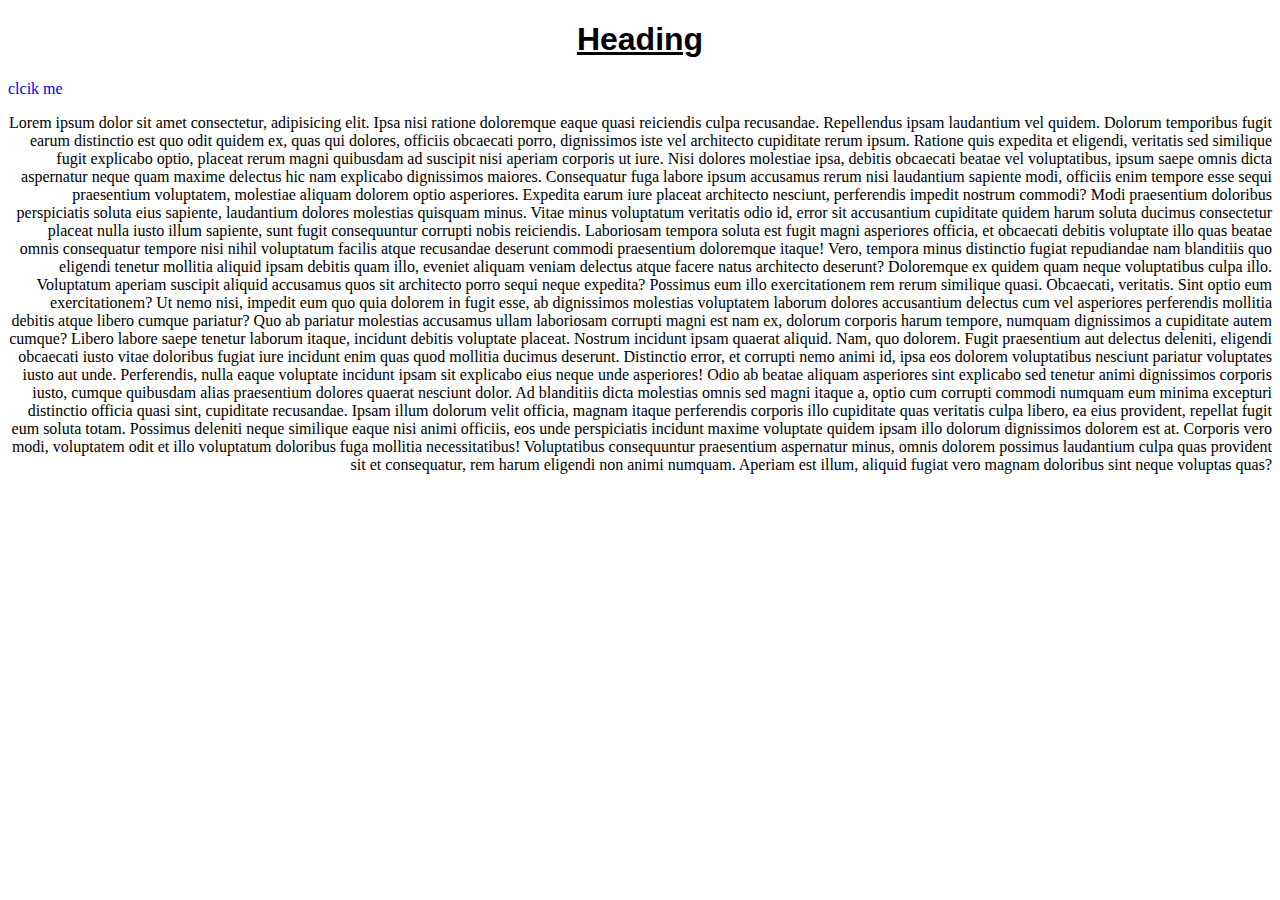
==== 01Text/index.html @ 2146c990 "folder added" ====
<!DOCTYPE html>
<html lang="en">
<head>
    <meta charset="UTF-8">
    <meta name="viewport" content="width=device-width, initial-scale=1.0">
    <title>Document</title>
    <link rel="stylesheet" href="index.css">
</head>
<body>
    <h1>Heading</h1>
    <a href="https//">clcik me</a>
    <p class="para">Lorem ipsum dolor sit amet consectetur, adipisicing elit. Ipsa nisi ratione doloremque eaque quasi reiciendis culpa recusandae. Repellendus ipsam laudantium vel quidem. Dolorum temporibus fugit earum distinctio est quo odit quidem ex, quas qui dolores, officiis obcaecati porro, dignissimos iste vel architecto cupiditate rerum ipsum. Ratione quis expedita et eligendi, veritatis sed similique fugit explicabo optio, placeat rerum magni quibusdam ad suscipit nisi aperiam corporis ut iure. Nisi dolores molestiae ipsa, debitis obcaecati beatae vel voluptatibus, ipsum saepe omnis dicta aspernatur neque quam maxime delectus hic nam explicabo dignissimos maiores. Consequatur fuga labore ipsum accusamus rerum nisi laudantium sapiente modi, officiis enim tempore esse sequi praesentium voluptatem, molestiae aliquam dolorem optio asperiores. Expedita earum iure placeat architecto nesciunt, perferendis impedit nostrum commodi? Modi praesentium doloribus perspiciatis soluta eius sapiente, laudantium dolores molestias quisquam minus. Vitae minus voluptatum veritatis odio id, error sit accusantium cupiditate quidem harum soluta ducimus consectetur placeat nulla iusto illum sapiente, sunt fugit consequuntur corrupti nobis reiciendis. Laboriosam tempora soluta est fugit magni asperiores officia, et obcaecati debitis voluptate illo quas beatae omnis consequatur tempore nisi nihil voluptatum facilis atque recusandae deserunt commodi praesentium doloremque itaque! Vero, tempora minus distinctio fugiat repudiandae nam blanditiis quo eligendi tenetur mollitia aliquid ipsam debitis quam illo, eveniet aliquam veniam delectus atque facere natus architecto deserunt? Doloremque ex quidem quam neque voluptatibus culpa illo. Voluptatum aperiam suscipit aliquid accusamus quos sit architecto porro sequi neque expedita? Possimus eum illo exercitationem rem rerum similique quasi. Obcaecati, veritatis. Sint optio eum exercitationem? Ut nemo nisi, impedit eum quo quia dolorem in fugit esse, ab dignissimos molestias voluptatem laborum dolores accusantium delectus cum vel asperiores perferendis mollitia debitis atque libero cumque pariatur? Quo ab pariatur molestias accusamus ullam laboriosam corrupti magni est nam ex, dolorum corporis harum tempore, numquam dignissimos a cupiditate autem cumque? Libero labore saepe tenetur laborum itaque, incidunt debitis voluptate placeat. Nostrum incidunt ipsam quaerat aliquid. Nam, quo dolorem. Fugit praesentium aut delectus deleniti, eligendi obcaecati iusto vitae doloribus fugiat iure incidunt enim quas quod mollitia ducimus deserunt. Distinctio error, et corrupti nemo animi id, ipsa eos dolorem voluptatibus nesciunt pariatur voluptates iusto aut unde. Perferendis, nulla eaque voluptate incidunt ipsam sit explicabo eius neque unde asperiores! Odio ab beatae aliquam asperiores sint explicabo sed tenetur animi dignissimos corporis iusto, cumque quibusdam alias praesentium dolores quaerat nesciunt dolor. Ad blanditiis dicta molestias omnis sed magni itaque a, optio cum corrupti commodi numquam eum minima excepturi distinctio officia quasi sint, cupiditate recusandae. Ipsam illum dolorum velit officia, magnam itaque perferendis corporis illo cupiditate quas veritatis culpa libero, ea eius provident, repellat fugit eum soluta totam. Possimus deleniti neque similique eaque nisi animi officiis, eos unde perspiciatis incidunt maxime voluptate quidem ipsam illo dolorum dignissimos dolorem est at. Corporis vero modi, voluptatem odit et illo voluptatum doloribus fuga mollitia necessitatibus! Voluptatibus consequuntur praesentium aspernatur minus, omnis dolorem possimus laudantium culpa quas provident sit et consequatur, rem harum eligendi non animi numquam. Aperiam est illum, aliquid fugiat vero magnam doloribus sint neque voluptas quas?</p>
</body>
</html>
---- 01Text/index.css ----
.para{
    text-align: center;
    text-align: end;
    text-align: start;
    text-align: justify;
    text-align: unset;
    text-align: right;
}
h1{
    text-align: center;
    text-decoration: dotted;
    text-decoration: underline;
    font-weight: 600;
    font-family: 'Franklin Gothic Medium', 'Arial Narrow', Arial, sans-serif;
     
}
a{
    text-decoration: none;
}
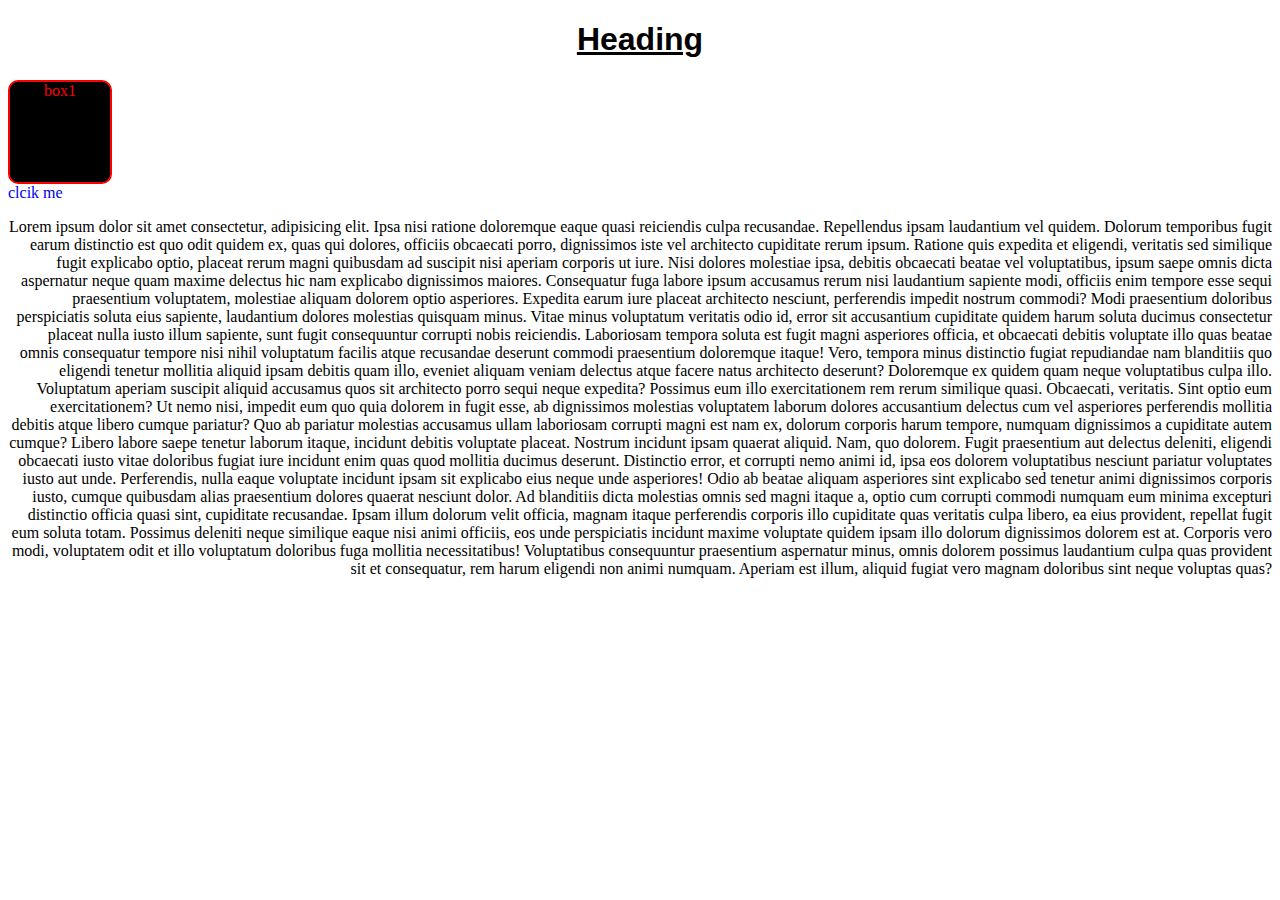
==== commit d86271c3: "new folder added" ====
--- a/01Text/index.html
+++ b/01Text/index.html
@@ -8,6 +8,7 @@
 </head>
 <body>
     <h1>Heading</h1>
+    <div class="box1">box1</div>
     <a href="https//">clcik me</a>
     <p class="para">Lorem ipsum dolor sit amet consectetur, adipisicing elit. Ipsa nisi ratione doloremque eaque quasi reiciendis culpa recusandae. Repellendus ipsam laudantium vel quidem. Dolorum temporibus fugit earum distinctio est quo odit quidem ex, quas qui dolores, officiis obcaecati porro, dignissimos iste vel architecto cupiditate rerum ipsum. Ratione quis expedita et eligendi, veritatis sed similique fugit explicabo optio, placeat rerum magni quibusdam ad suscipit nisi aperiam corporis ut iure. Nisi dolores molestiae ipsa, debitis obcaecati beatae vel voluptatibus, ipsum saepe omnis dicta aspernatur neque quam maxime delectus hic nam explicabo dignissimos maiores. Consequatur fuga labore ipsum accusamus rerum nisi laudantium sapiente modi, officiis enim tempore esse sequi praesentium voluptatem, molestiae aliquam dolorem optio asperiores. Expedita earum iure placeat architecto nesciunt, perferendis impedit nostrum commodi? Modi praesentium doloribus perspiciatis soluta eius sapiente, laudantium dolores molestias quisquam minus. Vitae minus voluptatum veritatis odio id, error sit accusantium cupiditate quidem harum soluta ducimus consectetur placeat nulla iusto illum sapiente, sunt fugit consequuntur corrupti nobis reiciendis. Laboriosam tempora soluta est fugit magni asperiores officia, et obcaecati debitis voluptate illo quas beatae omnis consequatur tempore nisi nihil voluptatum facilis atque recusandae deserunt commodi praesentium doloremque itaque! Vero, tempora minus distinctio fugiat repudiandae nam blanditiis quo eligendi tenetur mollitia aliquid ipsam debitis quam illo, eveniet aliquam veniam delectus atque facere natus architecto deserunt? Doloremque ex quidem quam neque voluptatibus culpa illo. Voluptatum aperiam suscipit aliquid accusamus quos sit architecto porro sequi neque expedita? Possimus eum illo exercitationem rem rerum similique quasi. Obcaecati, veritatis. Sint optio eum exercitationem? Ut nemo nisi, impedit eum quo quia dolorem in fugit esse, ab dignissimos molestias voluptatem laborum dolores accusantium delectus cum vel asperiores perferendis mollitia debitis atque libero cumque pariatur? Quo ab pariatur molestias accusamus ullam laboriosam corrupti magni est nam ex, dolorum corporis harum tempore, numquam dignissimos a cupiditate autem cumque? Libero labore saepe tenetur laborum itaque, incidunt debitis voluptate placeat. Nostrum incidunt ipsam quaerat aliquid. Nam, quo dolorem. Fugit praesentium aut delectus deleniti, eligendi obcaecati iusto vitae doloribus fugiat iure incidunt enim quas quod mollitia ducimus deserunt. Distinctio error, et corrupti nemo animi id, ipsa eos dolorem voluptatibus nesciunt pariatur voluptates iusto aut unde. Perferendis, nulla eaque voluptate incidunt ipsam sit explicabo eius neque unde asperiores! Odio ab beatae aliquam asperiores sint explicabo sed tenetur animi dignissimos corporis iusto, cumque quibusdam alias praesentium dolores quaerat nesciunt dolor. Ad blanditiis dicta molestias omnis sed magni itaque a, optio cum corrupti commodi numquam eum minima excepturi distinctio officia quasi sint, cupiditate recusandae. Ipsam illum dolorum velit officia, magnam itaque perferendis corporis illo cupiditate quas veritatis culpa libero, ea eius provident, repellat fugit eum soluta totam. Possimus deleniti neque similique eaque nisi animi officiis, eos unde perspiciatis incidunt maxime voluptate quidem ipsam illo dolorum dignissimos dolorem est at. Corporis vero modi, voluptatem odit et illo voluptatum doloribus fuga mollitia necessitatibus! Voluptatibus consequuntur praesentium aspernatur minus, omnis dolorem possimus laudantium culpa quas provident sit et consequatur, rem harum eligendi non animi numquam. Aperiam est illum, aliquid fugiat vero magnam doloribus sint neque voluptas quas?</p>
 </body>
--- a/01Text/index.css
+++ b/01Text/index.css
@@ -16,4 +16,14 @@
 }
 a{
     text-decoration: none;
+}
+.box1{
+    height: 100px;
+    width: 100px;
+    border-radius: 10px;
+    border:2px solid red;
+    background-color: black;
+    text-align: center;
+    color:red;
+    
 }